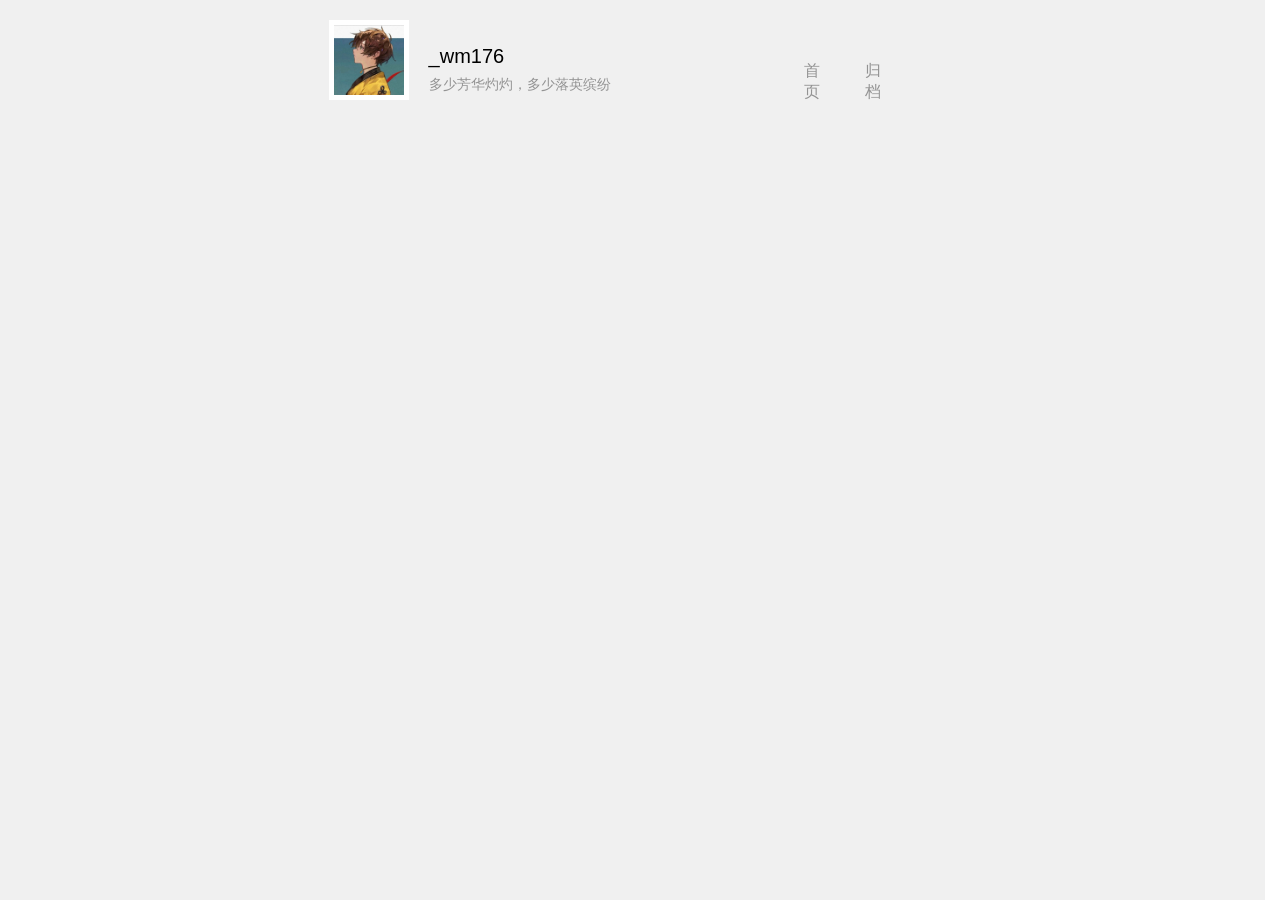
==== src/main/resources/static/index.html @ 24cd822e "Hello World!" ====
<!DOCTYPE html>
<html lang="zh">
<head>
    <meta charset="UTF-8">
    <title>博客首页</title>
    <link rel="stylesheet" href="1.css">
</head>
<body>
   <div class="row">
    <div class="col col-left">
        <!-- 左侧 -->
    </div>
    
    <div class="col col-middle">
        <div class="profile">
            
            <div class="avatar">
                    <img src="avatar.png" alt="avatar">
            </div>
            <div class="profile-info">
                <!-- 这是简介 -->
                <div class="username">_wm176</div>
                <div class="motto">多少芳华灼灼，多少落英缤纷</div>
            </div>
            <div class="nav">
               <!-- 这里是导航栏 -->
               <ul>
                <li class="nav-item">首页</li>
                <li class="nav-item">归档</li>
               </ul>
            </div>
        </div>

        <div id="post-content">

        </div> 
    </div>
    
    <div class="col col-right">
        <!-- 右侧 -->
        
    </div>
  </div>

</body>
</html>
<script>
fetch("/article/list")
    .then(res => res.json())
    .then(res => {
        const div = document.getElementById("post-content");

        res.data.forEach(article => {
            div.innerHTML += `
                <div class="post">
                    <a href="detail.html?id=${article.id}">
                        <div class="post-title"> ${article.title}</div>
                    </a>
                    <div class="post-content">${stripMarkdown(article.content)}</div>
                    <div class="post-date">写于 ${new Date(article.createTime).toLocaleDateString()}</div>
                </div>
            `;
        });
    });
    function stripMarkdown(md) {
        return md
            // 1️⃣ 先删块级公式 $$...$$（最重要，必须最前）
            .replace(/\$\$[\s\S]*?\$\$/g, "")
            // 2️⃣ 再删行内公式 $...$
            .replace(/\$[^$]*\$/g, "")
            // 3️⃣ 删代码块 ``` ```
            .replace(/```[\s\S]*?```/g, "")
            // 4️⃣ 删 markdown 符号
            .replace(/[#>*_`~\-]/g, "")
            // 5️⃣ 合并空白
            .replace(/\n+/g, " ")
            .trim();
    }

</script>
---- src/main/resources/static/1.css ----
html, body {
    margin:0;
    min-height: 100%;
    /* overflow-y: scroll; */
    scrollbar-gutter: stable;
}

.row {
    display: flex;
    min-height: 100vh;
}

.col-left , .col-right{
    flex: 2;
    background: #f0f0f0;
    z-index: 1;
}

.col-middle {
    flex: 3.7;
    background: #f0f0f0;
    z-index: 2;
}

.post {
    background-color: #fbfbfb;
    height: 110px;
    padding: 30px;
    margin-bottom: 28px;
    transition: 0.5s;
}

.post:hover {
    box-shadow: 2px 6px 10px 4px rgba(165, 165, 165, 0.15);
}

.post-title {
    font-family: "Noto Serif SC", "Times New Roman",
                 "STZhongsong", serif;
    color: #454444;
    font-size: 26px;
    font-weight: 600;
    margin-bottom: 10px;
}

.post-title:hover {
    color: #dc4d52;
    cursor: pointer;
    transition: 0.3s;
}
.post a {
    text-decoration: none;
    color: inherit;
}
.profile {
    height: 100px;
    /* background-color: #d8d8d8; */
    margin-bottom: 20px;
    margin-top:20px;
    display: flex;
}

.post-content {
    font-size: 14px;
    color: #bebcbc;
    line-height: 1.6;
    -webkit-line-clamp: 2;
    -webkit-box-orient: vertical;
    overflow: hidden;
    display: -webkit-box;
}

.avatar {
    flex: 0 0 auto;     /* 不参与拉伸 */
    width: 80px;
    height: 80px;

    padding: 5px;       /* 固定白边 */
    box-sizing: border-box;
    background: #fff;
}

.avatar img {
    width: 100%;
    height: 100%;
    object-fit: cover;
    display: block;
}


.profile-info {
    flex: 2;
    /* background-color: #c7c7c7; */
    margin: 10px;
}

.nav {
    flex: 1;
    /* background-color:  #b3b3b3; */
    margin: 10px;
}

.username {
    font-size: 20px;
    font-family: "Arial";
    font-weight: 200;
    margin-top: 15px;
    margin-left: 10px;
} 

.motto {
    font-size: 14px;
    font-family: "Arial";
    font-weight: 400;
    margin-top: 8px;
    margin-left: 10px;
    color: #939393;
}
.nav ul {
  display: flex;
}
.nav-item {
    color: #939393;
    margin-top: 15px;
    list-style: none;
    margin-right: 35px;
    cursor: pointer;
}
.nav-item:hover {
    color: #dc4d52;
    transition: 0.3s;
}
.post-date {
    text-align: right;
    font-family: "Kaiti SC";
    font-size: 16px;
    color: #9d9b9b;
    margin: 20px;
}
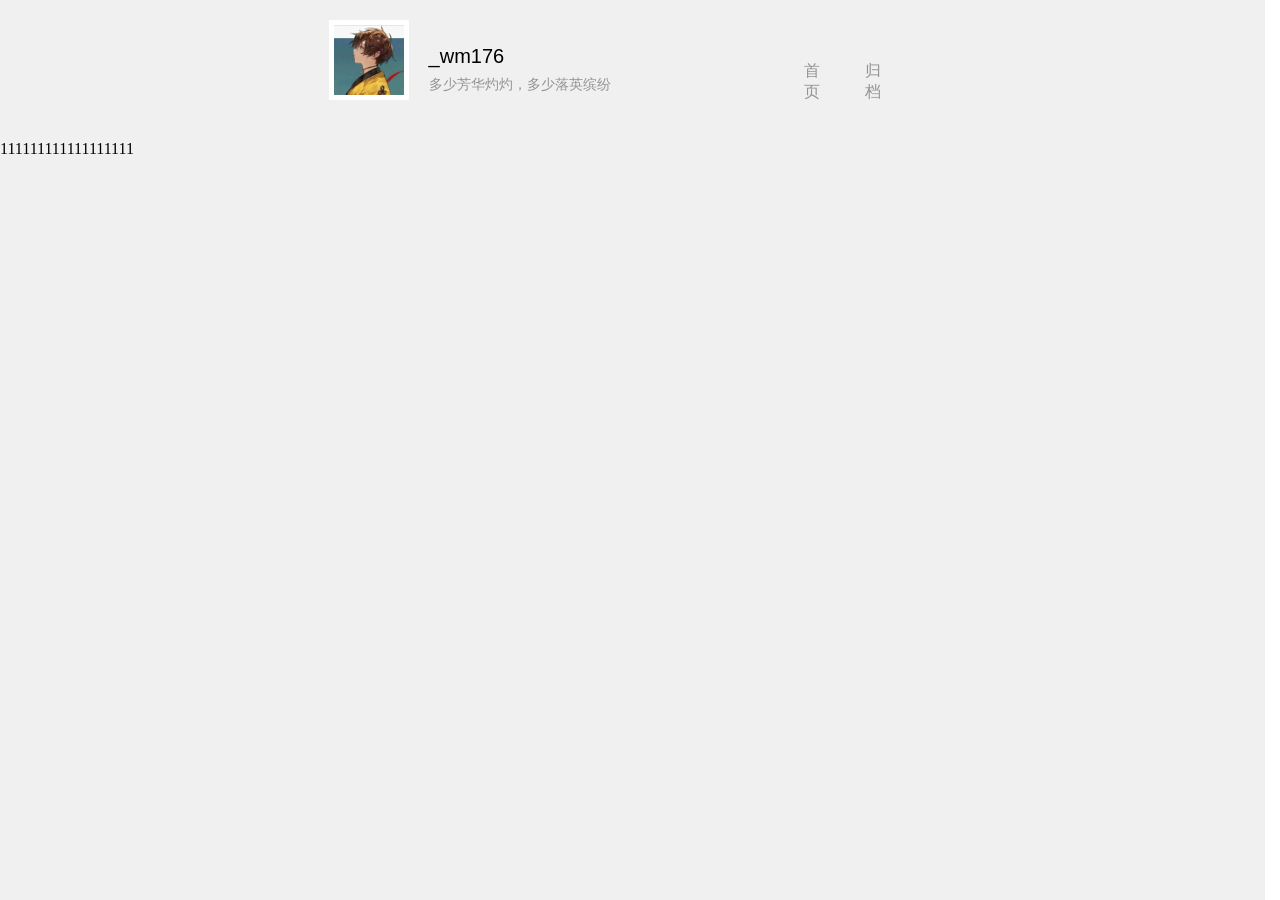
==== commit 2b2b10ab: "update column-left" ====
--- a/src/main/resources/static/index.html
+++ b/src/main/resources/static/index.html
@@ -9,6 +9,9 @@
    <div class="row">
     <div class="col col-left">
         <!-- 左侧 -->
+         <div id="tag-list">
+            111111111111111111
+         </div>
     </div>
     
     <div class="col col-middle">
@@ -45,23 +48,48 @@
 </body>
 </html>
 <script>
-fetch("/article/list")
+    fetch("/article/list")
     .then(res => res.json())
     .then(res => {
         const div = document.getElementById("post-content");
+        div.innerHTML = "";
 
         res.data.forEach(article => {
+
+            // 生成标签 HTML
+            const tagsHtml = (article.tags && article.tags.length > 0)
+                ? article.tags.map(tag => `
+                    <a href="tag.html?slug=${tag.slug}" class="post-tag">
+                        ${tag.name}
+                    </a>
+                `).join("")
+                : "";
+
             div.innerHTML += `
                 <div class="post">
                     <a href="detail.html?id=${article.id}">
-                        <div class="post-title"> ${article.title}</div>
+                        <div class="post-title">${article.title}</div>
                     </a>
-                    <div class="post-content">${stripMarkdown(article.content)}</div>
-                    <div class="post-date">写于 ${new Date(article.createTime).toLocaleDateString()}</div>
+
+                    <div class="post-content">
+                        ${stripMarkdown(article.content)}
+                    </div>
+    
+                    <div class="post-meta">
+                        <div class="post-tags">
+                            ${tagsHtml}
+                        </div>
+
+                        <div class="post-date">
+                            写于 ${new Date(article.createTime).toLocaleDateString()}
+                        </div>
+                    </div>
                 </div>
             `;
         });
     });
+
+    
     function stripMarkdown(md) {
         return md
             // 1️⃣ 先删块级公式 $$...$$（最重要，必须最前）
@@ -78,3 +106,65 @@
     }
 
 </script>
+<script>
+fetch("/tags/list")
+    .then(res => res.json())
+    .then(res => {
+        const tagList = document.getElementById("tag-list");
+        tagList.innerHTML = "";
+
+        res.data.forEach(tag => {
+            tagList.innerHTML += `
+                <div class="tag-item" data-id="${tag.id}">
+                    <div class="tag-name">#${tag.name}</div>
+                    <div class="tag-articles"></div>
+                </div>
+            `;
+        });
+
+        bindTagClick();
+    });
+
+function bindTagClick() {
+    document.querySelectorAll(".tag-name").forEach(el => {
+        el.addEventListener("click", () => {
+            const tagItem = el.parentElement;
+            const tagId = tagItem.dataset.id;
+            const articlesBox = tagItem.querySelector(".tag-articles");
+
+            // 如果已经展开 → 收起
+            if (tagItem.classList.contains("open")) {
+                tagItem.classList.remove("open");
+                return;
+            }
+
+            // 如果还没加载过文章 → 请求接口
+            if (articlesBox.childElementCount === 0) {
+                fetch(`/tags/${tagId}`)
+                    .then(res => res.json())
+                    .then(res => {
+                        articlesBox.innerHTML = "";
+
+                        if (!res.data || res.data.length === 0) {
+                            articlesBox.innerHTML = "<div class='tag-article'>暂无文章</div>";
+                        } else {
+                            res.data.forEach(article => {
+                                articlesBox.innerHTML += `
+                                    <a class="tag-article"
+                                       href="detail.html?id=${article.id}">
+                                        ${article.title}
+                                    </a>
+                                `;
+                            });
+                        }
+
+                        tagItem.classList.add("open");
+                    });
+            } else {
+                // 已加载过，直接展开
+                tagItem.classList.add("open");
+            }
+        });
+    });
+}
+</script>
--- a/src/main/resources/static/1.css
+++ b/src/main/resources/static/1.css
@@ -14,6 +14,7 @@
     flex: 2;
     background: #f0f0f0;
     z-index: 1;
+    padding-top: 140px;
 }
 
 .col-middle {
@@ -42,6 +43,7 @@
     font-weight: 600;
     margin-bottom: 10px;
 }
+
 
 .post-title:hover {
     color: #dc4d52;
@@ -70,6 +72,7 @@
     display: -webkit-box;
 }
 
+
 .avatar {
     flex: 0 0 auto;     /* 不参与拉伸 */
     width: 80px;
@@ -130,10 +133,81 @@
     color: #dc4d52;
     transition: 0.3s;
 }
+
+
+.post .post-tags .post-tag {
+    display: inline-block;
+    font-size: 16px;
+    color: #939393;
+    margin-right: 10px;
+}
+.post .post-tags .post-tag:hover {
+    color: #dc4d52;
+    cursor: pointer;
+    transition: 0.3s;
+}
 .post-date {
     text-align: right;
     font-family: "Kaiti SC";
     font-size: 16px;
     color: #9d9b9b;
-    margin: 20px;
-}+}
+
+.post-meta {
+    display: flex;
+    justify-content: space-between; 
+    align-items: center;  
+    margin-top: 5px;
+}
+
+.post-tags {
+    display: flex;
+    gap: 8px;
+    font-family: "Palatino Linotype", "Book Antiqua", Palatino, serif;
+}
+/* 左栏标签块 */
+.tag-item {
+    text-align: center;
+}
+
+/* 标签名 */
+.tag-name {
+    cursor: pointer;
+    font-size: 20px;
+    font-family: "Palatino Linotype", "Book Antiqua", Palatino, serif;
+    color: #aaa;
+    padding: 4px 6px;
+    border-radius: 4px;
+    transition: 0.5s;
+}
+
+.tag-name:hover {
+    color: #dc4d52;
+    background-color: #e6e6e6;
+    
+}
+
+/* 文章列表：默认隐藏 */
+.tag-articles {
+    margin-left: 12px;
+    margin-top: 6px;
+    display: none;
+}
+
+/* 展开状态 */
+.tag-item.open .tag-articles {
+    display: block;
+}
+
+/* 文章标题 */
+.tag-article {
+    display: block;
+    font-size: 13px;
+    color: #777;
+    padding: 3px 0;
+    text-decoration: none;
+}
+
+.tag-article:hover {
+    color: #fff;
+}
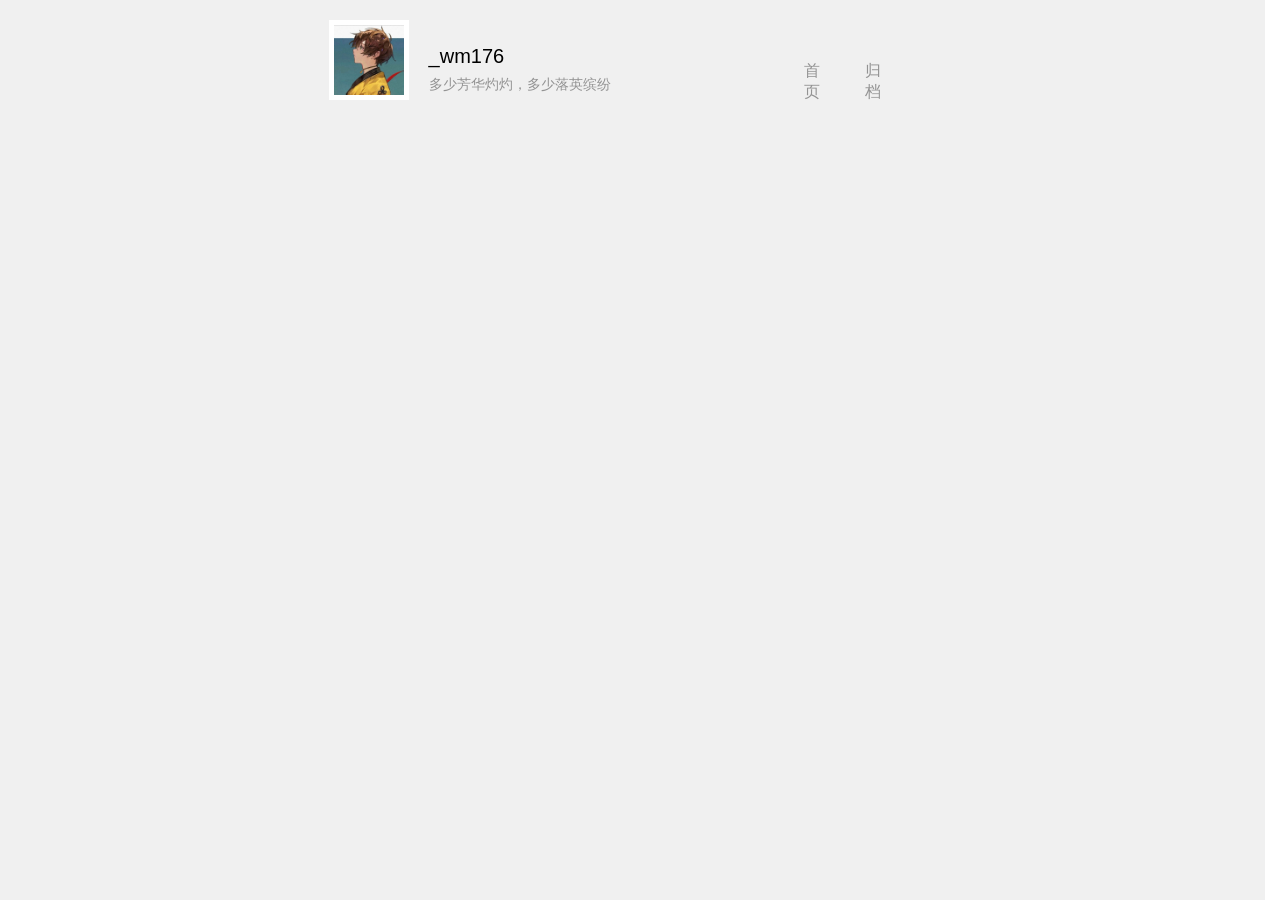
==== commit b7954385: "0.0.2" ====
--- a/src/main/resources/static/index.html
+++ b/src/main/resources/static/index.html
@@ -10,7 +10,6 @@
     <div class="col col-left">
         <!-- 左侧 -->
          <div id="tag-list">
-            111111111111111111
          </div>
     </div>
     
